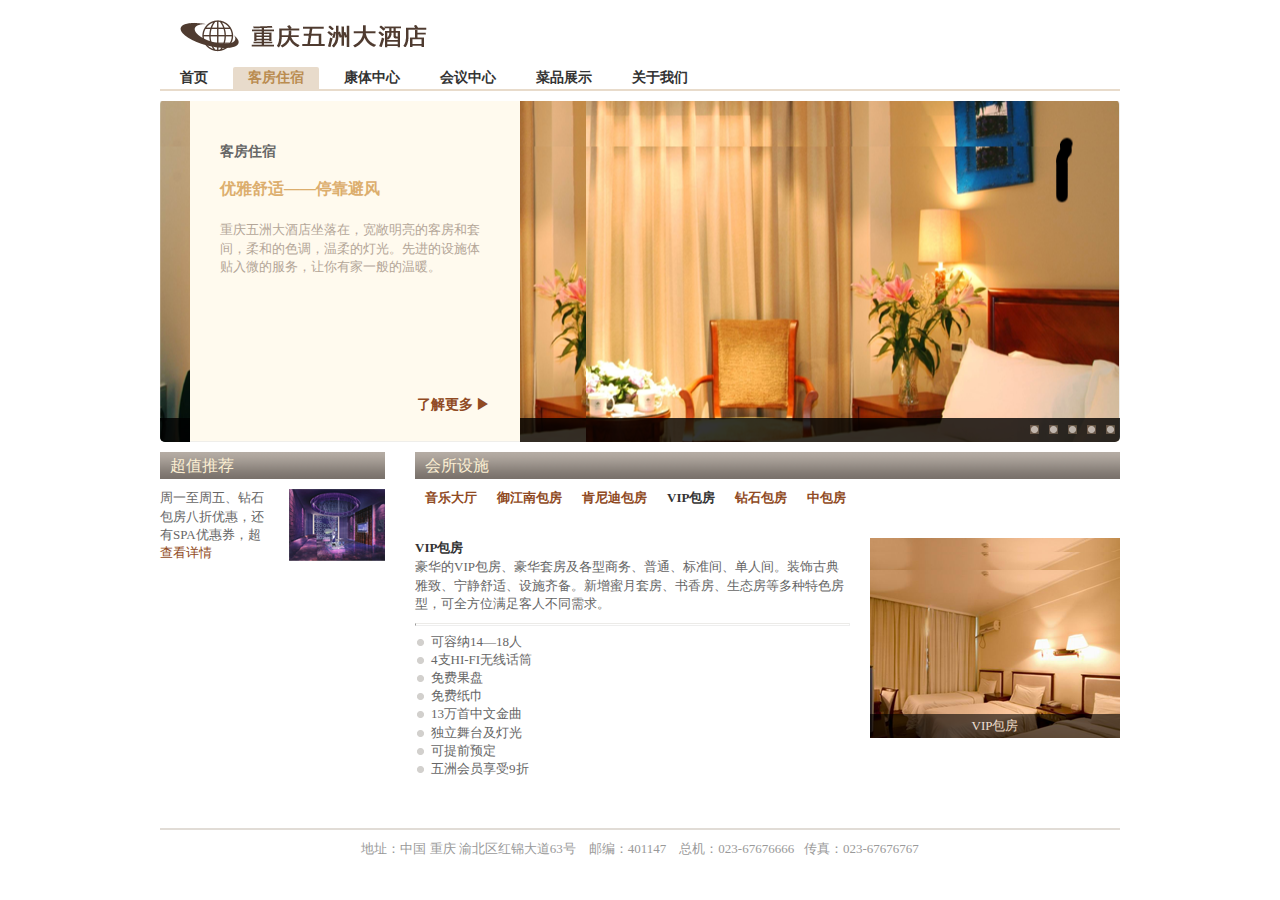
==== trunk/web/index.html @ b1761b59 "" ====
<!DOCTYPE html PUBLIC "-//W3C//DTD XHTML 1.0 Frameset//EN" "http://www.w3.org/TR/xhtml1/DTD/xhtml1-transitional.dtd">
<html>
<head>
<meta http-equiv="Content-Type" content="text/html; charset=UTF-8" />
<!--[if IE]><script type="text/javascript" src="style/expressions.js"></script><![endif]-->
<link type="text/css" rel="stylesheet" href="style/common.css" />
<script type="text/javascript" src="script/jquery-1.3.2.min.js"></script>
<script type="text/javascript" src="script/gallery.js"></script>
<script type="text/javascript" src="lib/lightbox/js/jquery.lightbox-0.5.js"></script>
<link rel="stylesheet" type="text/css" href="lib/lightbox/css/jquery.lightbox-0.5.css" media="screen" />
<script type="text/javascript">
	$('body').ready(function() {
		var gallery = new Gallery($('#gallery'), $('#gallery .nav li'));

		gallery.addImage('res/splash_1.png');
		gallery.addImage('res/splash_2.png');
		gallery.addImage('res/splash_3.png');
		gallery.addImage('res/splash_4.png');
		gallery.addImage('res/splash_5.png');

		gallery.init();

		var more = $('#splashMore');
		more.trigger = $('#splashMore a');
		more.menu = $('#splashMore .menu');
		more.menu.hide();
		more.trigger.click(function() {
			more.menu.toggle();
		})

		$('#thumbFigure a').lightBox({
			imageLoading: 'lib/lightbox/images/lightbox-ico-loading.gif',
			imageBtnClose: 'lib/lightbox/images/lightbox-btn-close.gif',
			imageBtnPrev: 'lib/lightbox/images/lightbox-btn-prev.gif',
			imageBtnNext: 'lib/lightbox/images/libhtbox-btn-next.gif'
		});
	});
</script>
</head>
<body>
<div id="wrapper">
	<div id="header">
	<div id="logo"><img src="res/logo.png" /></div>	
	<div id="siteNav">
		<ul>
			<li><a href="#">首页</a></li>
			<li class="selected"><a href="#">客房住宿</a></li>
			<li><a href="#">康体中心</a></li>
			<li><a href="#">会议中心</a></li>
			<li><a href="#">菜品展示</a></li>
			<li><a href="#">关于我们</a></li>
		</ul>
	</div>
</div>
<div id="content">
	<div class="">
			
	</div>
	<div id="mainContent">
		<div id="splashBox">
			<div id="gallery" class="gallery">
				<div class="section">
					<h3>客房住宿</h3>
					<h4 class="subheading">优雅舒适——停靠避风</h4>
					<p>重庆五洲大酒店坐落在，宽敞明亮的客房和套间，柔和的色调，温柔的灯光。先进的设施体贴入微的服务，让你有家一般的温暖。</p>
					<div class="more" id="splashMore">
						<a class="legend" href="#">了解更多 ▶</a>
						<div class="menu">
							<ul>
								<li><a href="#">客房住宿</a></li>
								<li><a href="#">康体娱乐</a></li>
								<li><a href="#">会议中心</a></li>
								<li><a href="#">菜品展示</a></li>
								<li><a href="#">关于我们</a></li>
							</ul>
						</div>
					</div>
				</div>
				<div class="nav">
					<ul>
						<li><a href="#"></a></li>
						<li><a href="#"></a></li>
						<li><a href="#"></a></li>
						<li><a href="#"></a></li>
						<li><a href="#"></a></li>
					</ul>
				</div>
			</div>
		</div>
		<div id="commendBox">
			<div class="panel">
				<div class="header">
					<h3>超值推荐</h3>
				</div>
				<div class="section">
					<div class="figurepanel">
						<div class="figure">
							<img src="res/figure.png" />
						</div>
						<p>周一至周五、钻石包房八折优惠，还有SPA优惠券，超</p>
						<p class="more"><a href="#">查看详情</a></p>
					</div>
				</div>
			</div>
		</div>
		<div id="mainContentBox">
			<div class="panel">
				<div class="header">
					<h3>会所设施</h3>
				</div>
				<div class="nav">
					<ul>
						<li><a href="#">音乐大厅</a></li>
						<li><a href="#">御江南包房</a></li>
						<li><a href="#">肯尼迪包房</a></li>
						<li class="selected"><a href="#">VIP包房</a></li>
						<li><a href="#">钻石包房</a></li>
						<li><a href="#">中包房</a></li>
					</ul>
				</div>
				<div class="section">
					<div id="thumbFigure" class="figure">
						<a title="VIP包房" href="http://10.2.19.79/wuzhou-hotel/web/res/bigfiguresrc.png"><img src="res/bigfigure.png" fullsrc="res/bigfiguresrc.png" /></a>
						<div class="legend">VIP包房</div>
					</div>
					<h4>VIP包房</h4>
					<p class="summary">豪华的VIP包房、豪华套房及各型商务、普通、标准间、单人间。装饰古典雅致、宁静舒适、设施齐备。新增蜜月套房、书香房、生态房等多种特色房型，可全方位满足客人不同需求。</p>
					<hr />
					<div class="description">
						<ul>
							<li>可容纳14—18人</li>
							<li>4支HI-FI无线话筒</li>
							<li>免费果盘</li>
							<li>免费纸巾</li>
							<li>13万首中文金曲</li>
							<li>独立舞台及灯光</li>
							<li>可提前预定</li>
							<li>五洲会员享受9折</li>
						</ul>
					</div>
				</div>
			</div>

		</div>
	</div>
</div>
<div id="footer">
	<p id="copyright">地址：中国 重庆 渝北区红锦大道63号 &nbsp;&nbsp;&nbsp;邮编：401147 &nbsp;&nbsp;&nbsp;总机：023-67676666&nbsp;&nbsp;&nbsp;传真：023-67676767</p>
</div>
</div>
</body>
</html>
---- trunk/web/style/common.css ----
/*
Copyright (c) 2009, Yahoo! Inc. All rights reserved.
Code licensed under the BSD License:
http://developer.yahoo.net/yui/license.txt
version: 2.8.0r4
*/
/**
 * YUI Reset
 * @module reset
 * @namespace
 * @requires 
 */
html {
	color: #000;
	background: #FFF;
}

body,
div,
dl,
dt,
dd,
ul,
ol,
li,
h1,
h2,
h3,
h4,
h5,
h6,
pre,
code,
form,
fieldset,
legend,
input,
button,
textarea,
p,
blockquote,
th,
td {
	margin: 0;
	padding: 0;
}

table {
	border-collapse: collapse;
	border-spacing: 0;
}

fieldset,
img {
	border: 0;
}

address,
caption,
cite,
code,
dfn,
em,
strong,
th,
var,
optgroup {
	font-style: inherit;
	font-weight: inherit;
}

del,
ins {
	text-decoration: none;
}

li {
	list-style: none;
}

caption,
th {
	text-align: left;
}

h1,
h2,
h3,
h4,
h5,
h6 {
	font-size: 100%;
	font-weight: normal;
}

q:before,
q:after {
	content: '';
}

abbr,
acronym {
	border: 0;
	font-variant: normal;
}

sup {
	vertical-align: baseline;
}

sub {
	vertical-align: baseline;
}

/*because legend doesn't inherit in IE */
legend {
	color: #000;
}

input,
button,
textarea,
select,
optgroup,
option {
	font-family: inherit;
	font-size: inherit;
	font-style: inherit;
	font-weight: inherit;
}

/*@purpose To enable resizing for IE */
/*@branch For IE6-Win, IE7-Win */
input,
button,
textarea,
select {
	*font-size: 100%;
}



/*
 * Global
 * */
body {
	font-size: 13px;
}
a:link, a:visited {
	color: #904A23;
	text-decoration: none;
}
.nav ul {
	font-size: 0;
}
.nav li {
	display: inline-block;
	font-size: 12px;
	*display: inline;
	*zoom: 1;
}


#wrapper {
	width: 960px;
	margin: 0 auto;
}
#logo {
	margin: 10px 0;
}
#header {
	margin-bottom: 10px;
}
#siteNav ul {
	font-weight: bold;
	border-bottom: 2px solid #E8DBCB;
	font-size: 0;
}
#siteNav li {
	display: inline-block;
	vertical-align: bottom;
	font-size: 14px;
	margin: 0 5px;
	line-height: 1.6em;
	*display: inline;
	*zoom: 1;
}
#siteNav li a {
	display: block;
	padding: 0 15px;
	color: #333;
}
#siteNav li.selected a {
	background-color: #E8DBCB;
	color: #BA8C50;
	border-radius: 2px 2px 0 0;
	-webkit-border-radius: 2px 2px 0 0;
	-moz-border-radius: 2px 2px 0 0;
	*display: inline-block;
	*zoom: expression(function(ele){ele.style.zoom="1";Expressions.borderRadius(ele,[2,2,0,0])}(this));
}
#content {
	padding-bottom: 50px;
	border-bottom: 2px solid #E1DCD6;
	margin-bottom: 10px;
}


#footer {
	margin-bottom: 10px;
}
#copyright {
	text-align: center;
	color: #999;
}
#mainContent {
	*zoom: 1;
}
#mainContent:after {
	content: ".";
	display: block;
	clear: both;
	height: 0;
	visibility: hidden;
}
#splashBox {
	margin-bottom: 10px;
}
#commendBox {
	float: left;
	width: 225px;
	margin-right: 30px;
}
#mainContentBox {
	float: right;
	width: 705px;
}
.panel .header {
	height: 27px;
	line-height: 27px;
	margin-bottom: 10px;
	padding: 0 10px;
	background: url(cssimg/panel-header.png) repeat-x left center;
}
.panel h3 {
	font-size: 16px;
	color: #FBEED2;
}
.panel .nav {
	margin-bottom: 30px;
}
.panel .nav li {
	font-size: 13px;
}
.panel .nav a {
	display: block;
	margin: 0 10px;
	line-height: 1.4em;
	color: #904A23;
	font-weight: bold;
}
.panel .nav li.selected a {
	color: #333;
}
.panel .section {
	color: #666;
	line-height: 1.4em;
}
.panel .section h4 {
	font-weight: bold;
	font-size: 13px;
	color: #333;
	line-height: 1.6em;
}
.panel .section .figure {
	float: right;
	position: relative;
	margin-left: 20px;
}
.panel .section .figure a {
	display: block;
}
.panel .section .figure .legend {
	margin-top: -24px;
	background-color: #000;
	color: #FFF;
	text-align: center;
	line-height: 24px;
	opacity: 0.6;
	*filter: alpha(opacity=90);
}
.panel .section .summary {
	margin-bottom: 10px;
}
.panel .section hr {
	height: 1px;
	border-top: 1px solid #ECEBE8;
}
.panel .description li {
	list-style-image: url(cssimg/point.png);
	margin-left: 16px;
}

div.gallery {
	position: relative;
	border-radius: 0 0 5px 5px;
	-webkit-border-radius: 0 0 5px 5px;
	-moz-border-radius: 0 0 5px 5px;
}
div.gallery .section {
	position: relative;
	z-index: 1;
	background-color: #FFFAEE;
	width: 270px;
	padding: 30px;
	height: 280px;
	margin-left: 30px;
	border-bottom: 1px solid #EFEEEA;
}
div.gallery .section h3 {
	font-size: 14px;
	font-weight: bold;
	color: #666;
	line-height: 3em;
}
div.gallery .section h4.subheading {
	color: #DCAE6D;
	font-weight: bold;
	font-size: 16px;
	line-height: 2em;
	margin-bottom: 1em;
}
div.gallery .section p {
	color: #B4A698;
	line-height: 1.4em;
}
div.gallery .section .more {
	position: relative;
	font-weight: bold;
	text-align: right;
	margin-top: 120px;
	font-size: 14px;
	color: #904A23;
	*zoom: 1;
}
div.gallery .section .more .menu {
	position: absolute;
	bottom: -10px;
	right: -180px;
	padding: 20px 0;
	border: 1px solid #E0BC6B;
	background-color: #FFFAEE;
	opacity: 0.9;
	border-radius: 5px;
	-webkit-border-radius: 5px;
	-moz-border-radius: 5px;
	*filter: alpha(opacity=90);
	*zoom: expression(function(ele){ele.style.zoom="1";Expressions.borderRadius(ele,[5,5,5,5])}(this));
}
div.gallery .section .more .menu li a {
	display: block;
	text-align: center;
	width: 135px;
	line-height: 28px;
	font-weight: bold;
	font-size: 14px;
	color: #904A23;
}
div.gallery .section .more .menu li a:hover {
	background-color: #D8A767;
	color: #FFF;
}
div.gallery .nav {
	position: relative;
	text-align: right;
	background-color: #000;
	opacity: 0.8;
	height: 24px;
	line-height: 24px;
	margin-top: -24px;
	border-radius: 0 0 5px 5px;
	-webkit-border-radius: 0 0 5px 5px;
	-moz-border-radius: 0 0 5px 5px;
	*filter: alpha(opacity=80);
	*zoom: expression(function(ele){ele.style.zoom="1";Expressions.borderRadius(ele,[0,0,5,5])}(this));
}
div.gallery .nav li {
	width: 9px;
	height: 9px;
	margin: 7px 5px;
	background: url(cssimg/point2.png) no-repeat center center;
}
div.gallery .nav a {
	display: block;
	height: 9px;
	overflow: hidden;
}


.figurebox {
	padding: 15px;
	background-color: #FFF;
	border: 2px solid #AB9881;
	border-radius: 8px;
	z-index: 10;
	-webkit-border-radius: 8px;
	-moz-border-radius: 8px;
}
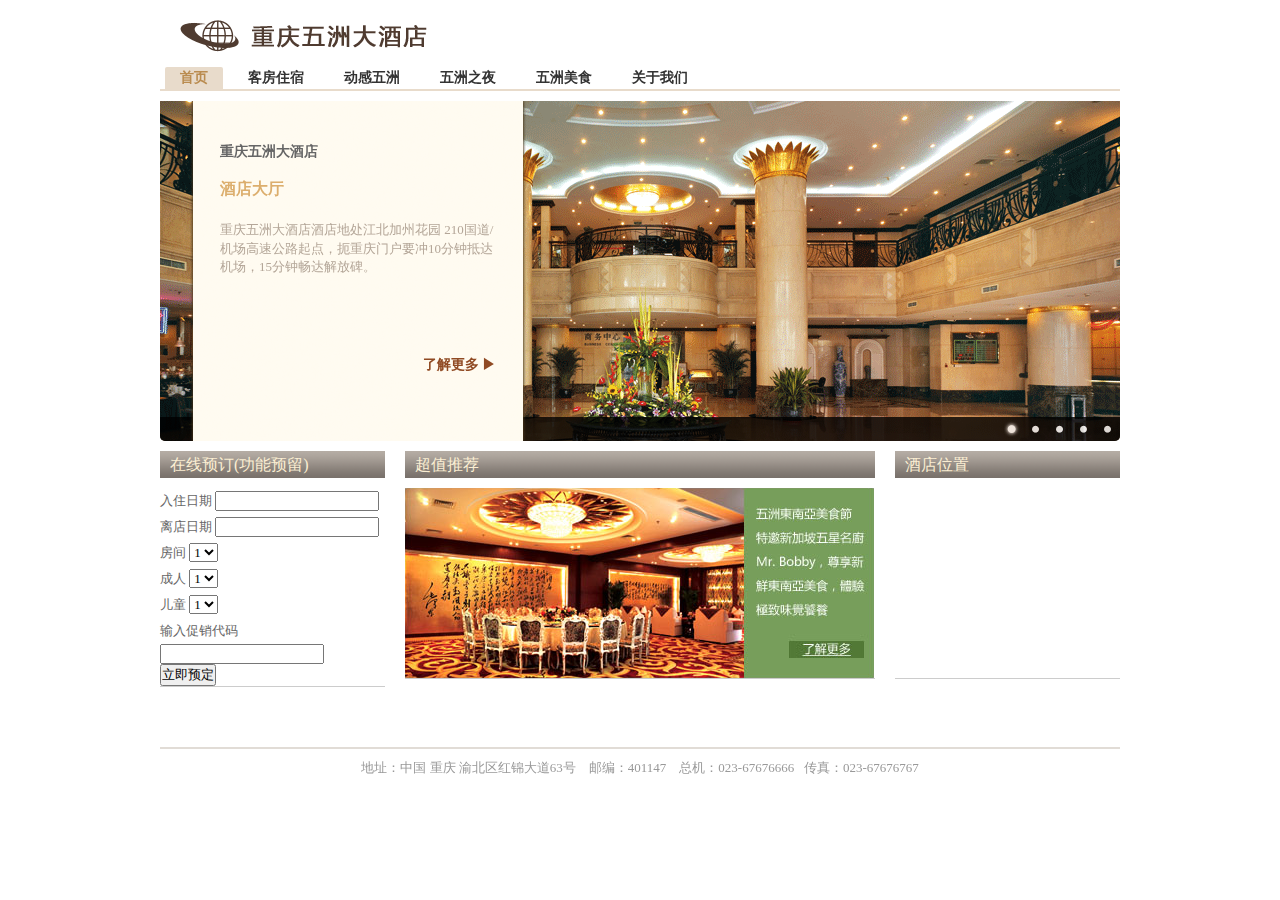
==== commit 0c5fe2f5: "" ====
--- a/trunk/web/index.html
+++ b/trunk/web/index.html
@@ -7,32 +7,35 @@
 <script type="text/javascript" src="script/jquery-1.3.2.min.js"></script>
 <script type="text/javascript" src="script/gallery.js"></script>
 <script type="text/javascript" src="lib/lightbox/js/jquery.lightbox-0.5.js"></script>
-<link rel="stylesheet" type="text/css" href="lib/lightbox/css/jquery.lightbox-0.5.css" media="screen" />
+<link rel="stylesheet" type="text/css" href="lib/lightbox/css/jquery.lightbox-0.5.css" media="screen" defer="true" />
 <script type="text/javascript">
 	$('body').ready(function() {
-		var gallery = new Gallery($('#gallery'), $('#gallery .nav li'));
-
-		gallery.addImage('res/splash_1.png');
-		gallery.addImage('res/splash_2.png');
-		gallery.addImage('res/splash_3.png');
-		gallery.addImage('res/splash_4.png');
-		gallery.addImage('res/splash_5.png');
-
-		gallery.init();
-
-		var more = $('#splashMore');
-		more.trigger = $('#splashMore a');
-		more.menu = $('#splashMore .menu');
-		more.menu.hide();
-		more.trigger.click(function() {
-			more.menu.toggle();
-		})
-
-		$('#thumbFigure a').lightBox({
+		var gallery = new Gallery($('#gallery'), $('#gallery-box'), $('#gallery .nav li'));
+
+		gallery.addImage('res/index1.gif', $('#gallery-1'));
+		gallery.addImage('res/index2.gif', $('#gallery-2'));
+		gallery.addImage('res/index5.gif', $('#gallery-3'));
+		gallery.addImage('res/index4.gif', $('#gallery-4'));
+		gallery.addImage('res/index3.gif', $('#gallery-5'));
+
+		gallery.init(0);
+
+		gallery.onload = function() {
+			var more = $('#gallery .section .more');
+			more.trigger = $('#gallery .section .more a');
+			more.menu = $('#gallery .section .menu');
+			more.menu.hide();
+			more.trigger.click(function() {
+				more.menu.toggle();
+				clearInterval(gallery.timer);
+			});
+		}
+
+		$('#thumbFigure a, #thumbFigures a').lightBox({
 			imageLoading: 'lib/lightbox/images/lightbox-ico-loading.gif',
 			imageBtnClose: 'lib/lightbox/images/lightbox-btn-close.gif',
 			imageBtnPrev: 'lib/lightbox/images/lightbox-btn-prev.gif',
-			imageBtnNext: 'lib/lightbox/images/libhtbox-btn-next.gif'
+			imageBtnNext: 'lib/lightbox/images/lightbox-btn-next.gif'
 		});
 	});
 </script>
@@ -43,35 +46,100 @@
 	<div id="logo"><img src="res/logo.png" /></div>	
 	<div id="siteNav">
 		<ul>
-			<li><a href="#">首页</a></li>
-			<li class="selected"><a href="#">客房住宿</a></li>
-			<li><a href="#">康体中心</a></li>
-			<li><a href="#">会议中心</a></li>
-			<li><a href="#">菜品展示</a></li>
-			<li><a href="#">关于我们</a></li>
+			<li class="selected"><a href="index.html">首页</a></li>
+			<li><a href="room.html">客房住宿</a></li>
+			<li><a href="fitness.html">动感五洲</a></li>
+			<li><a href="conference.html">五洲之夜</a></li>
+			<li><a href="cusine.html">五洲美食</a></li>
+			<li><a href="aboutus.html">关于我们</a></li>
 		</ul>
 	</div>
 </div>
 <div id="content">
-	<div class="">
-			
-	</div>
 	<div id="mainContent">
-		<div id="splashBox">
+		<div id="splashBox" class="box">
 			<div id="gallery" class="gallery">
-				<div class="section">
+				<div id="gallery-box" class="section"></div>
+				<div id="gallery-1" class="section" style="display: none">
+					<h3>重庆五洲大酒店</h3>
+					<h4 class="subheading">酒店大厅</h4>
+					<p>重庆五洲大酒店酒店地处江北加州花园 210国道/机场高速公路起点，扼重庆门户要冲10分钟抵达机场，15分钟畅达解放碑。</p>
+					<div class="more">
+						<a class="legend" href="#">了解更多 ▶</a>
+						<div class="menu">
+							<ul>
+								<li><a href="room.html">客房住宿</a></li>
+								<li><a href="fitness.html">动感五洲</a></li>
+								<li><a href="conference.html">五洲之夜</a></li>
+								<li><a href="cusine.html">五洲美食</a></li>
+								<li><a href="aboutus.html">关于我们</a></li>
+							</ul>
+						</div>
+					</div>
+				</div>
+				<div id="gallery-2" class="section" style="display: none;">
 					<h3>客房住宿</h3>
-					<h4 class="subheading">优雅舒适——停靠避风</h4>
-					<p>重庆五洲大酒店坐落在，宽敞明亮的客房和套间，柔和的色调，温柔的灯光。先进的设施体贴入微的服务，让你有家一般的温暖。</p>
-					<div class="more" id="splashMore">
-						<a class="legend" href="#">了解更多 ▶</a>
-						<div class="menu">
-							<ul>
-								<li><a href="#">客房住宿</a></li>
-								<li><a href="#">康体娱乐</a></li>
-								<li><a href="#">会议中心</a></li>
-								<li><a href="#">菜品展示</a></li>
-								<li><a href="#">关于我们</a></li>
+					<h4 class="subheading">触摸奢华之旅</h4>
+					<p>宽敞明亮的客房和套间，柔和的色调，温柔的灯光。先进的设施体贴入微的服务，唤醒您的所有感官，带给您清新舒爽的全新感受。。</p>
+					<div class="more">
+						<a class="legend" href="#">了解更多 ▶</a>
+						<div class="menu">
+							<ul>
+								<li><a href="room.html">标准客房</a></li>
+								<li><a href="room.html">单人客房</a></li>
+								<li><a href="#">行政客房</a></li>
+								<li><a href="#">中式套房</a></li>
+								<li><a href="#">总统套房</a></li>
+							</ul>
+						</div>
+					</div>
+				</div>
+				<div id="gallery-3" class="section" style="display:none;">
+					<h3>动感五洲</h3>
+					<h4 class="subheading">身心合一的运动享受</h4>
+					<p>此处需要酒店提供相应文档</p>
+					<div class="more">
+						<a class="legend" href="#">了解更多 ▶</a>
+						<div class="menu">
+							<ul>
+								<li><a href="fitness.html">室内网球场</a></li>
+								<li><a href="fitness.html">恒温游泳池</a></li>
+								<li><a href="fitness.html">室内健身房</a></li>
+								<li><a href="fitness.html">斯诺克及美式台球</a></li>
+								<li><a href="fitness.html">SPA中心</a></li>
+							</ul>
+						</div>
+					</div>
+				</div>
+				<div id="gallery-4" class="section" style="display:none;">
+					<h3>五洲之夜</h3>
+					<h4 class="subheading">会所、KTV－感受魅力重庆</h4>
+					<p>此处需要酒店提供相应文档</p>
+					<div class="more">
+						<a class="legend" href="#">了解更多 ▶</a>
+						<div class="menu">
+							<ul>
+								<li><a href="conference.html">水晶会所</a></li>
+								<li><a href="conference.html">KTV会所</a></li>
+								<li><a href="conference.html">音乐会所</a></li>
+								<li><a href="conference.html">夜上海舞厅</a></li>
+							</ul>
+						</div>
+					</div>
+				</div>
+				<div id="gallery-5" class="section" style="display:none;">
+					<h3>五洲美食</h3>
+					<h4 class="subheading">尊享味觉饕餮盛宴</h4>
+					<p>此处需要酒店提供相应文档</p>
+					<div class="more">
+						<a class="legend" href="#">了解更多 ▶</a>
+						<div class="menu">
+							<ul>
+								<li><a href="cusine.html">阳光西餐厅</a></li>
+								<li><a href="cusine.html">粤色轩</a></li>
+								<li><a href="cusine.html">听蝉轩</a></li>
+								<li><a href="cusine.html">九龙阁</a></li>
+								<li><a href="cusine.html">辣道主义</a></li>
 							</ul>
 						</div>
 					</div>
@@ -87,60 +155,69 @@
 				</div>
 			</div>
 		</div>
-		<div id="commendBox">
+		<div id="bookBox" class="box">
+			<div class="panel">
+				<div class="header">
+					<h3>在线预订(功能预留)</h3>
+				</div>
+				<div class="section">
+					<form action="#" method="post">
+						<p><label><span>入住日期</span> <input class="datepicker" type="text" /></label></p>
+						<p><label><span>离店日期</span> <input class="datepicker" type="text" /></label></p>
+						<p><label>
+								<span>房间</span>
+								<select>
+									<option>1</option>
+									<option>2</option>
+									<option>3</option>
+									<option>4</option>
+								</select>
+						</label></p>
+						<p><label>
+								<span>成人</span>
+								<select>
+									<option>1</option>
+									<option>2</option>
+									<option>3</option>
+									<option>4</option>
+								</select>
+						</label></p>
+						<p><label>
+								<span>儿童</span>
+								<select>
+									<option>1</option>
+									<option>2</option>
+									<option>3</option>
+									<option>4</option>
+								</select>
+						</label></p>
+						<p><label><span>输入促销代码</span> <input type="text" /></label></p>
+						<p>
+							<input type="submit" value="立即预定" />
+						</p>
+					</form>
+				</div>
+			</div>
+		</div>
+		<div id="mainCommendBox" class="box">
 			<div class="panel">
 				<div class="header">
 					<h3>超值推荐</h3>
 				</div>
 				<div class="section">
-					<div class="figurepanel">
-						<div class="figure">
-							<img src="res/figure.png" />
-						</div>
-						<p>周一至周五、钻石包房八折优惠，还有SPA优惠券，超</p>
-						<p class="more"><a href="#">查看详情</a></p>
-					</div>
-				</div>
-			</div>
-		</div>
-		<div id="mainContentBox">
+					<a href="#"><img src="res/indexcommend.png"/></a>
+				</div>
+			</div>
+		</div>
+		<div id="mapBox" class="box">
 			<div class="panel">
 				<div class="header">
-					<h3>会所设施</h3>
-				</div>
-				<div class="nav">
-					<ul>
-						<li><a href="#">音乐大厅</a></li>
-						<li><a href="#">御江南包房</a></li>
-						<li><a href="#">肯尼迪包房</a></li>
-						<li class="selected"><a href="#">VIP包房</a></li>
-						<li><a href="#">钻石包房</a></li>
-						<li><a href="#">中包房</a></li>
-					</ul>
+					<h3>酒店位置</h3>
 				</div>
 				<div class="section">
-					<div id="thumbFigure" class="figure">
-						<a title="VIP包房" href="http://10.2.19.79/wuzhou-hotel/web/res/bigfiguresrc.png"><img src="res/bigfigure.png" fullsrc="res/bigfiguresrc.png" /></a>
-						<div class="legend">VIP包房</div>
-					</div>
-					<h4>VIP包房</h4>
-					<p class="summary">豪华的VIP包房、豪华套房及各型商务、普通、标准间、单人间。装饰古典雅致、宁静舒适、设施齐备。新增蜜月套房、书香房、生态房等多种特色房型，可全方位满足客人不同需求。</p>
-					<hr />
-					<div class="description">
-						<ul>
-							<li>可容纳14—18人</li>
-							<li>4支HI-FI无线话筒</li>
-							<li>免费果盘</li>
-							<li>免费纸巾</li>
-							<li>13万首中文金曲</li>
-							<li>独立舞台及灯光</li>
-							<li>可提前预定</li>
-							<li>五洲会员享受9折</li>
-						</ul>
-					</div>
-				</div>
-			</div>
-
+					<iframe width="225" height="190" frameborder="0" scrolling="no" marginheight="0" marginwidth="0" src="http://maps.google.com/maps?f=q&amp;source=s_q&amp;hl=en&amp;geocode=&amp;q=%E9%87%8D%E5%BA%86%E4%BA%94%E6%B4%B2%E5%A4%A7%E9%85%92%E5%BA%97&amp;sll=37.0625,-95.677068&amp;sspn=51.089971,114.169922&amp;ie=UTF8&amp;hq=%E4%BA%94%E6%B4%B2%E5%A4%A7%E9%85%92%E5%BA%97&amp;hnear=Chongqing,+China&amp;ll=29.591894,106.522579&amp;spn=0.014181,0.019312&amp;z=14&amp;output=embed"></iframe>
+				</div>
+			</div>
 		</div>
 	</div>
 </div>
@@ -148,6 +225,15 @@
 	<p id="copyright">地址：中国 重庆 渝北区红锦大道63号 &nbsp;&nbsp;&nbsp;邮编：401147 &nbsp;&nbsp;&nbsp;总机：023-67676666&nbsp;&nbsp;&nbsp;传真：023-67676767</p>
 </div>
 </div>
+<link type="text/css" rel="stylesheet" href="lib/jquery.ui/css/south-street/jquery-ui-1.7.2.custom.css" />
+<script type="text/javascript" src="lib/jquery.ui/js/jquery-ui-1.7.2.custom.min.js"></script>
+<script type="text/javascript" src="lib/jquery.ui/js/zh-CN.js"></script>
+<script type="text/javascript">
+	$(function() {
+		$.datepicker.setDefaults($.extend({showMonthAfterYear: false}, $.datepicker.regional['zh-CN']));
+		$("input.datepicker").datepicker();
+	});
+</script>
 </body>
 </html>
 
--- a/trunk/web/style/common.css
+++ b/trunk/web/style/common.css
@@ -160,6 +160,10 @@
 	*zoom: 1;
 }
 
+input {}
+form p {
+	line-height: 2.0;
+}
 
 #wrapper {
 	width: 960px;
@@ -223,6 +227,14 @@
 	height: 0;
 	visibility: hidden;
 }
+.box {zoom:1;}
+.box:after {
+	content: ".";
+	display: block;
+	clear: both;
+	height: 0;
+	visibility: hidden;
+}
 #splashBox {
 	margin-bottom: 10px;
 }
@@ -235,6 +247,25 @@
 	float: right;
 	width: 705px;
 }
+#bookBox {
+	float: left;
+	width: 225px;
+	margin-right: 20px;
+}
+#mainCommendBox {
+	width: 470px;
+	float: left;
+	margin-right: 20px;
+}
+#mapBox {
+	float: left;
+	width: 225px;
+}
+
+
+.panel {
+	margin-bottom: 10px;
+}
 .panel .header {
 	height: 27px;
 	line-height: 27px;
@@ -263,8 +294,18 @@
 	color: #333;
 }
 .panel .section {
+	margin-bottom: 10px;
 	color: #666;
 	line-height: 1.4em;
+	border-bottom: 1px solid #CCC;
+	*zoom: 1;
+}
+.panel .section:after {
+	content: ".";
+	display: block;
+	clear: both;
+	height: 0;
+	visibility: hidden;
 }
 .panel .section h4 {
 	font-weight: bold;
@@ -276,6 +317,7 @@
 	float: right;
 	position: relative;
 	margin-left: 20px;
+	margin-bottom: 10px;
 }
 .panel .section .figure a {
 	display: block;
@@ -289,6 +331,9 @@
 	opacity: 0.6;
 	*filter: alpha(opacity=90);
 }
+.panel .section p.more {
+	text-align: right;
+}
 .panel .section .summary {
 	margin-bottom: 10px;
 }
@@ -299,6 +344,16 @@
 .panel .description li {
 	list-style-image: url(cssimg/point.png);
 	margin-left: 16px;
+}
+
+.panel div.figures {
+	text-align: center;
+}
+.panel div.figures .figure {
+	float: none;
+	display: inline-block;
+	*display: inline;
+	*zoom: 1;
 }
 
 div.gallery {
@@ -310,12 +365,13 @@
 div.gallery .section {
 	position: relative;
 	z-index: 1;
-	background-color: #FFFAEE;
-	width: 270px;
+	background: url(cssimg/top1.png) no-repeat center center;
+	width: 276px;
 	padding: 30px;
 	height: 280px;
 	margin-left: 30px;
-	border-bottom: 1px solid #EFEEEA;
+	_background: none;
+	_filter: progid:DXImageTransform.Microsoft.AlphaImageLoader(src='style/cssimg/top1.png', sizingMethod='crop');
 }
 div.gallery .section h3 {
 	font-size: 14px;
@@ -338,7 +394,7 @@
 	position: relative;
 	font-weight: bold;
 	text-align: right;
-	margin-top: 120px;
+	margin-top: 80px;
 	font-size: 14px;
 	color: #904A23;
 	*zoom: 1;
@@ -385,15 +441,20 @@
 	*zoom: expression(function(ele){ele.style.zoom="1";Expressions.borderRadius(ele,[0,0,5,5])}(this));
 }
 div.gallery .nav li {
-	width: 9px;
-	height: 9px;
-	margin: 7px 5px;
-	background: url(cssimg/point2.png) no-repeat center center;
+	width: 16px;
+	margin: 4px;
+	background: url(cssimg/dot0.png) no-repeat center center;
+	_filter: progid:DXImageTransform.Microsoft.AlphaImageLoader(src='style/cssimg/dot0.png', sizingMethod='crop');
+}
+div.gallery .nav li.selected {
+	background: url(cssimg/dot1.png) no-repeat center center;
+	_filter: progid:DXImageTransform.Microsoft.AlphaImageLoader(src='style/cssimg/dot1.png', sizingMethod='crop');
 }
 div.gallery .nav a {
 	display: block;
-	height: 9px;
+	height: 16px;
 	overflow: hidden;
+	_position: relative;
 }
 
 
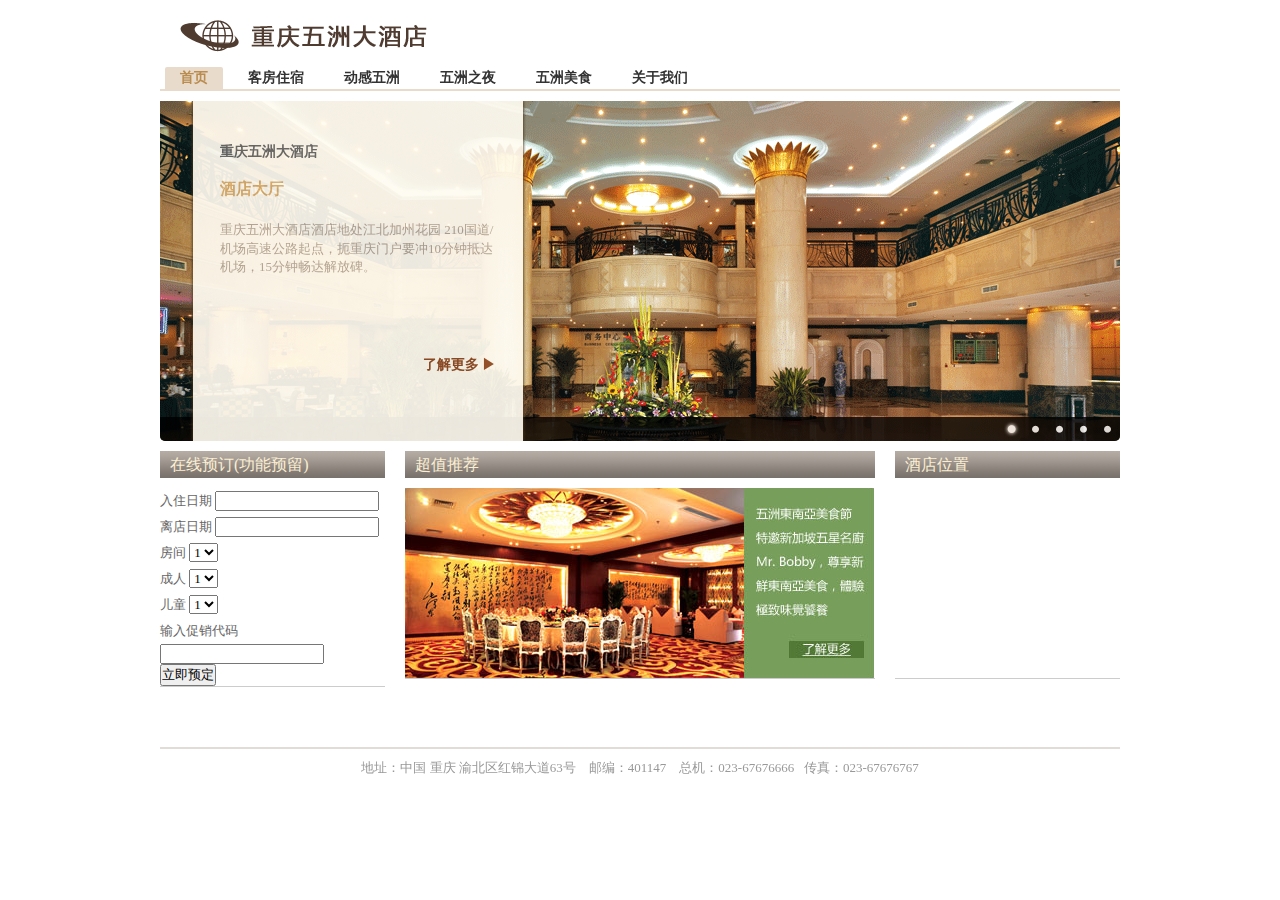
==== commit 8713db87: "" ====
--- a/trunk/web/index.html
+++ b/trunk/web/index.html
@@ -80,7 +80,7 @@
 				<div id="gallery-2" class="section" style="display: none;">
 					<h3>客房住宿</h3>
 					<h4 class="subheading">触摸奢华之旅</h4>
-					<p>宽敞明亮的客房和套间，柔和的色调，温柔的灯光。先进的设施体贴入微的服务，唤醒您的所有感官，带给您清新舒爽的全新感受。。</p>
+					<p>酒店共有客房199间，其中豪华套房5间，商务套房19间，特色房4间，豪华单人房4间，行政单人间54间，商务标准间113间。客房家具仿古、贴金、胡桃木饰面，高贵典雅，房间均配有液晶平面电视，免费的高速宽带上网，是您商务、旅行休闲的首选。</p>
 					<div class="more">
 						<a class="legend" href="#">了解更多 ▶</a>
 						<div class="menu">
@@ -97,7 +97,7 @@
 				<div id="gallery-3" class="section" style="display:none;">
 					<h3>动感五洲</h3>
 					<h4 class="subheading">身心合一的运动享受</h4>
-					<p>此处需要酒店提供相应文档</p>
+					<p>荡涤都市尘嚣，解除一身束缚，五洲大酒店室内恒温游泳池、室内网球场是让您在繁忙的商旅搏击之余，能够保持强健的体魄，解除身心疲乏的绝佳场所！</p>
 					<div class="more">
 						<a class="legend" href="#">了解更多 ▶</a>
 						<div class="menu">
@@ -113,8 +113,8 @@
 				</div>
 				<div id="gallery-4" class="section" style="display:none;">
 					<h3>五洲之夜</h3>
-					<h4 class="subheading">会所、KTV－感受魅力重庆</h4>
-					<p>此处需要酒店提供相应文档</p>
+					<h4 class="subheading">会所、KTV</h4>
+					<p>感受魅力重庆</p>
 					<div class="more">
 						<a class="legend" href="#">了解更多 ▶</a>
 						<div class="menu">
@@ -130,7 +130,7 @@
 				<div id="gallery-5" class="section" style="display:none;">
 					<h3>五洲美食</h3>
 					<h4 class="subheading">尊享味觉饕餮盛宴</h4>
-					<p>此处需要酒店提供相应文档</p>
+					<p>酒店同时拥有中、西特色餐厅。是承办大型会议用餐、婚宴、寿宴的理想场所。酒店拥有一支重庆餐饮界重量级的厨师队伍，由香港鲍鱼大师“杨贯一”嫡传弟子领衔主理。菜品川粤结合，美膳荟萃、款款经典，每日精心推出多款全新菜品，供君品尝。</p>
 					<div class="more">
 						<a class="legend" href="#">了解更多 ▶</a>
 						<div class="menu">
--- a/trunk/web/style/common.css
+++ b/trunk/web/style/common.css
@@ -370,6 +370,7 @@
 	padding: 30px;
 	height: 280px;
 	margin-left: 30px;
+	opacity: 0.92;
 	_background: none;
 	_filter: progid:DXImageTransform.Microsoft.AlphaImageLoader(src='style/cssimg/top1.png', sizingMethod='crop');
 }
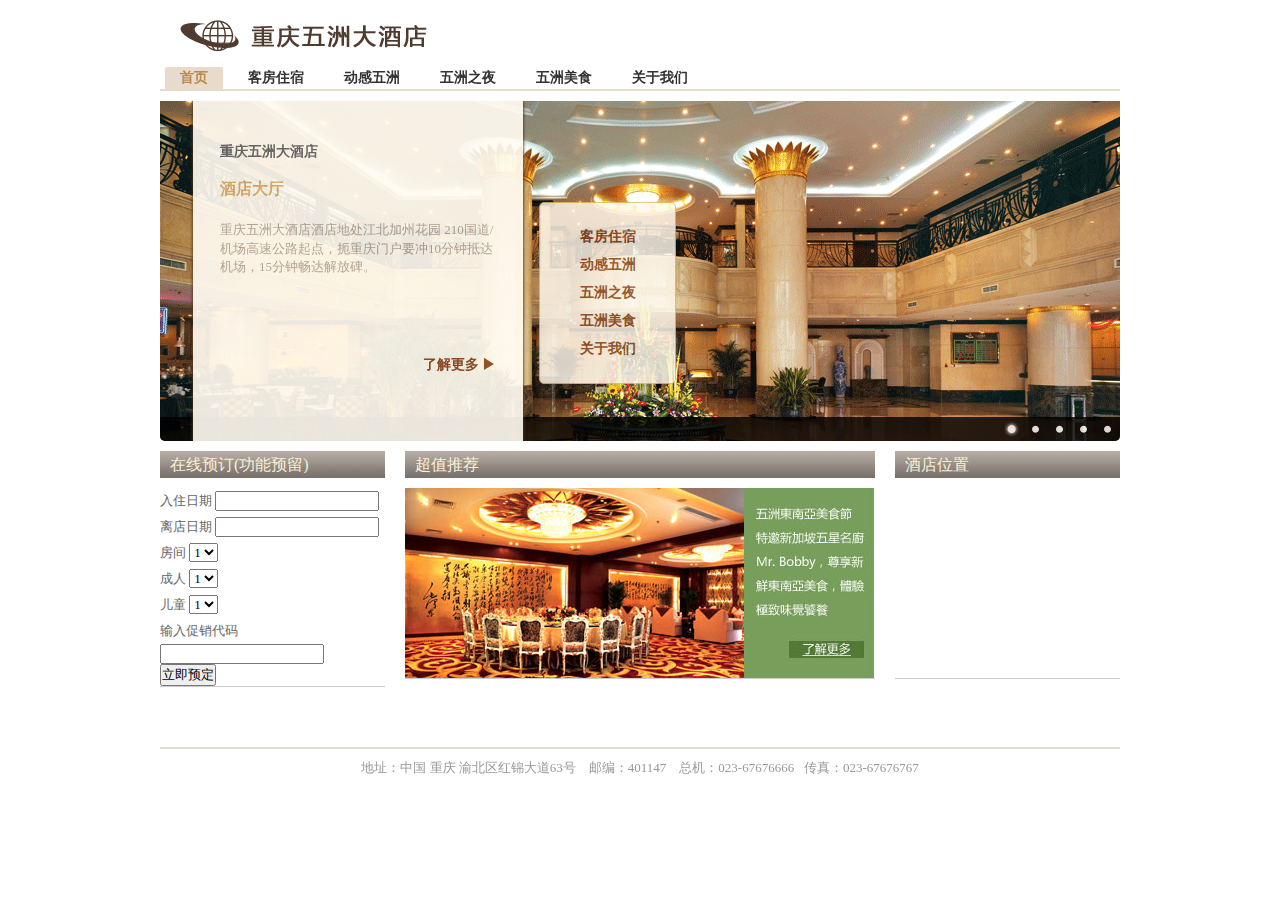
==== commit db589806: "" ====
--- a/trunk/web/index.html
+++ b/trunk/web/index.html
@@ -19,24 +19,6 @@
 		gallery.addImage('res/index3.gif', $('#gallery-5'));
 
 		gallery.init(0);
-
-		gallery.onload = function() {
-			var more = $('#gallery .section .more');
-			more.trigger = $('#gallery .section .more a');
-			more.menu = $('#gallery .section .menu');
-			more.menu.hide();
-			more.trigger.click(function() {
-				more.menu.toggle();
-				clearInterval(gallery.timer);
-			});
-		}
-
-		$('#thumbFigure a, #thumbFigures a').lightBox({
-			imageLoading: 'lib/lightbox/images/lightbox-ico-loading.gif',
-			imageBtnClose: 'lib/lightbox/images/lightbox-btn-close.gif',
-			imageBtnPrev: 'lib/lightbox/images/lightbox-btn-prev.gif',
-			imageBtnNext: 'lib/lightbox/images/lightbox-btn-next.gif'
-		});
 	});
 </script>
 </head>
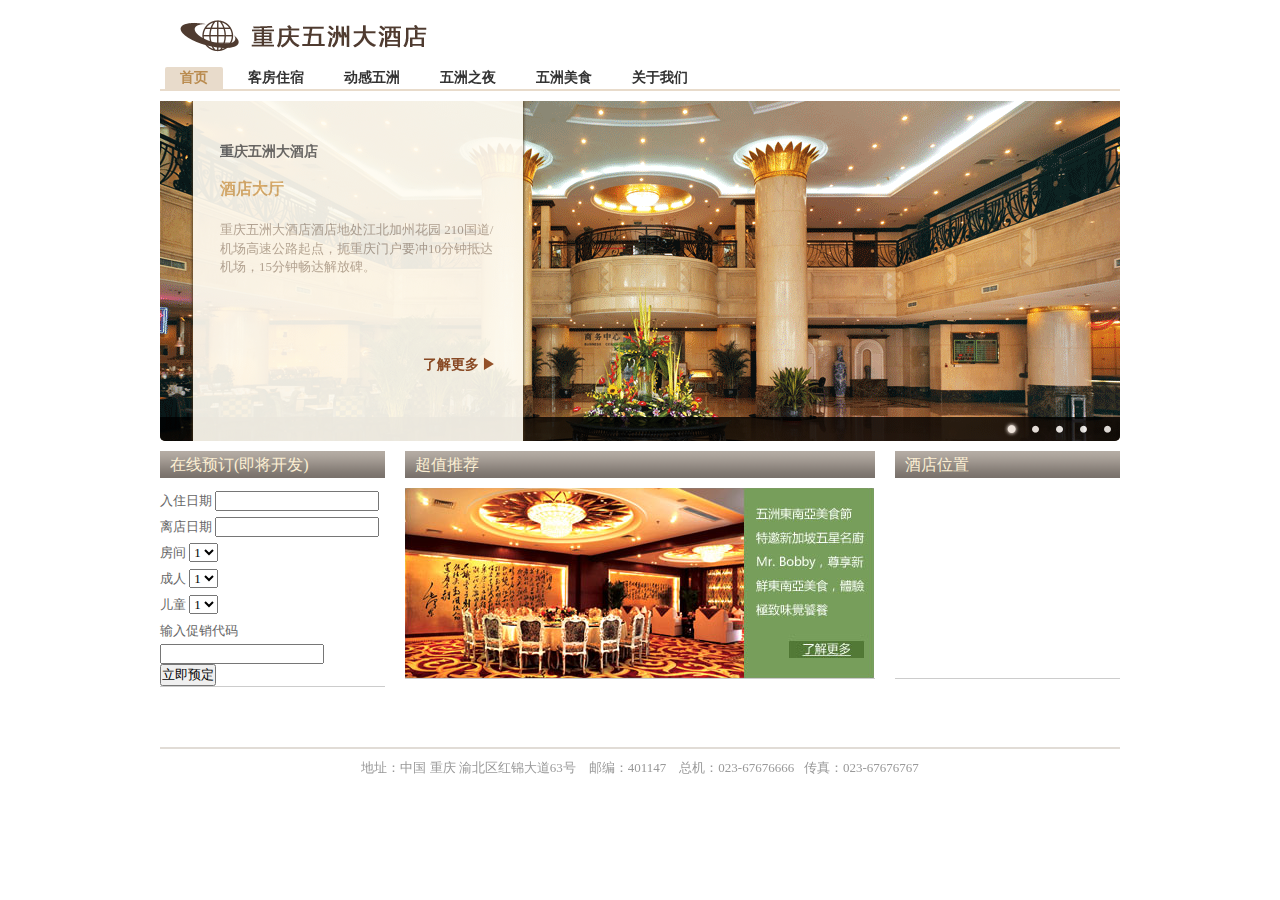
==== commit 8cd0340a: "" ====
--- a/trunk/web/index.html
+++ b/trunk/web/index.html
@@ -10,7 +10,7 @@
 <link rel="stylesheet" type="text/css" href="lib/lightbox/css/jquery.lightbox-0.5.css" media="screen" defer="true" />
 <script type="text/javascript">
 	$('body').ready(function() {
-		var gallery = new Gallery($('#gallery'), $('#gallery-box'), $('#gallery .nav li'));
+		gallery = new Gallery($('#gallery'), $('#gallery-box'), $('#gallery .nav li'));
 
 		gallery.addImage('res/index1.gif', $('#gallery-1'));
 		gallery.addImage('res/index2.gif', $('#gallery-2'));
@@ -21,6 +21,7 @@
 		gallery.init(0);
 	});
 </script>
+<script type="text/javascript" src="script/common.js"></script>
 </head>
 <body>
 <div id="wrapper">
@@ -67,11 +68,10 @@
 						<a class="legend" href="#">了解更多 ▶</a>
 						<div class="menu">
 							<ul>
-								<li><a href="room.html">标准客房</a></li>
-								<li><a href="room.html">单人客房</a></li>
-								<li><a href="#">行政客房</a></li>
-								<li><a href="#">中式套房</a></li>
-								<li><a href="#">总统套房</a></li>
+								<li><a href="room.html">商务标准间</a></li>
+								<li><a href="room.html">行政单人间</a></li>
+								<li><a href="#">商务套房</a></li>
+								<li><a href="#">豪华套房</a></li>
 							</ul>
 						</div>
 					</div>
@@ -84,11 +84,8 @@
 						<a class="legend" href="#">了解更多 ▶</a>
 						<div class="menu">
 							<ul>
+								<li><a href="fitness.html">恒温游泳池</a></li>
 								<li><a href="fitness.html">室内网球场</a></li>
-								<li><a href="fitness.html">恒温游泳池</a></li>
-								<li><a href="fitness.html">室内健身房</a></li>
-								<li><a href="fitness.html">斯诺克及美式台球</a></li>
-								<li><a href="fitness.html">SPA中心</a></li>
 							</ul>
 						</div>
 					</div>
@@ -101,10 +98,8 @@
 						<a class="legend" href="#">了解更多 ▶</a>
 						<div class="menu">
 							<ul>
-								<li><a href="conference.html">水晶会所</a></li>
-								<li><a href="conference.html">KTV会所</a></li>
 								<li><a href="conference.html">音乐会所</a></li>
-								<li><a href="conference.html">夜上海舞厅</a></li>
+								<li><a href="conference.html">北海道足艺</a></li>
 							</ul>
 						</div>
 					</div>
@@ -117,11 +112,10 @@
 						<a class="legend" href="#">了解更多 ▶</a>
 						<div class="menu">
 							<ul>
-								<li><a href="cusine.html">阳光西餐厅</a></li>
-								<li><a href="cusine.html">粤色轩</a></li>
-								<li><a href="cusine.html">听蝉轩</a></li>
-								<li><a href="cusine.html">九龙阁</a></li>
-								<li><a href="cusine.html">辣道主义</a></li>
+								<li><a href="cusine.html">阳光花园西餐厅</a></li>
+								<li><a href="cusine.html">粤皇府</a></li>
+								<li><a href="cusine.html">渝都府</a></li>
+								<li><a href="cusine.html">叙兰厅</a></li>
 							</ul>
 						</div>
 					</div>
@@ -140,7 +134,7 @@
 		<div id="bookBox" class="box">
 			<div class="panel">
 				<div class="header">
-					<h3>在线预订(功能预留)</h3>
+					<h3>在线预订(即将开发)</h3>
 				</div>
 				<div class="section">
 					<form action="#" method="post">
@@ -187,7 +181,7 @@
 					<h3>超值推荐</h3>
 				</div>
 				<div class="section">
-					<a href="#"><img src="res/indexcommend.png"/></a>
+					<a href="cusine.html"><img src="res/indexcommend.png"/></a>
 				</div>
 			</div>
 		</div>
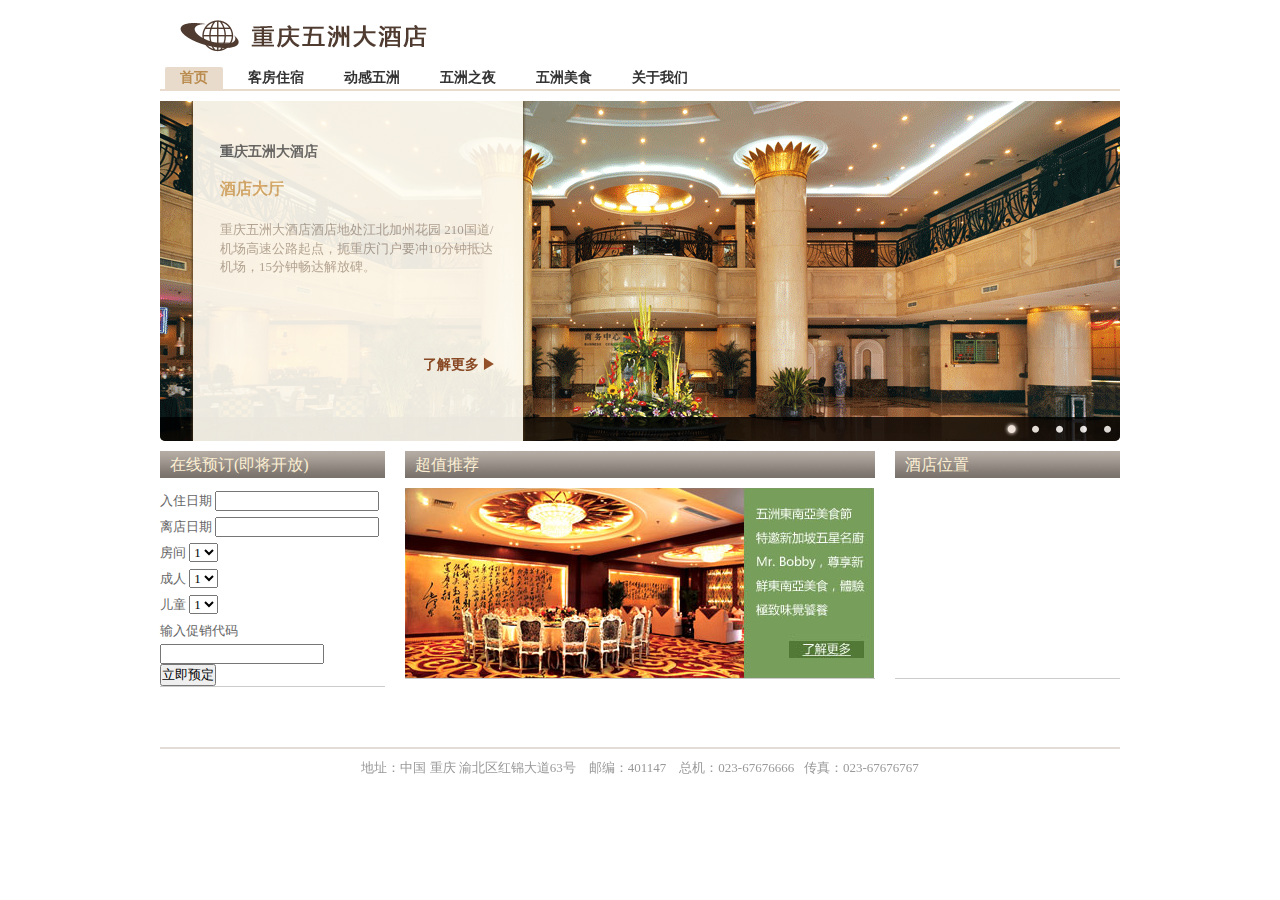
==== commit 3aac15cc: "" ====
--- a/trunk/web/index.html
+++ b/trunk/web/index.html
@@ -34,7 +34,7 @@
 			<li><a href="fitness.html">动感五洲</a></li>
 			<li><a href="conference.html">五洲之夜</a></li>
 			<li><a href="cusine.html">五洲美食</a></li>
-			<li><a href="aboutus.html">关于我们</a></li>
+			<li><a href="#">关于我们</a></li>
 		</ul>
 	</div>
 </div>
@@ -134,7 +134,7 @@
 		<div id="bookBox" class="box">
 			<div class="panel">
 				<div class="header">
-					<h3>在线预订(即将开发)</h3>
+					<h3>在线预订(即将开放)</h3>
 				</div>
 				<div class="section">
 					<form action="#" method="post">
